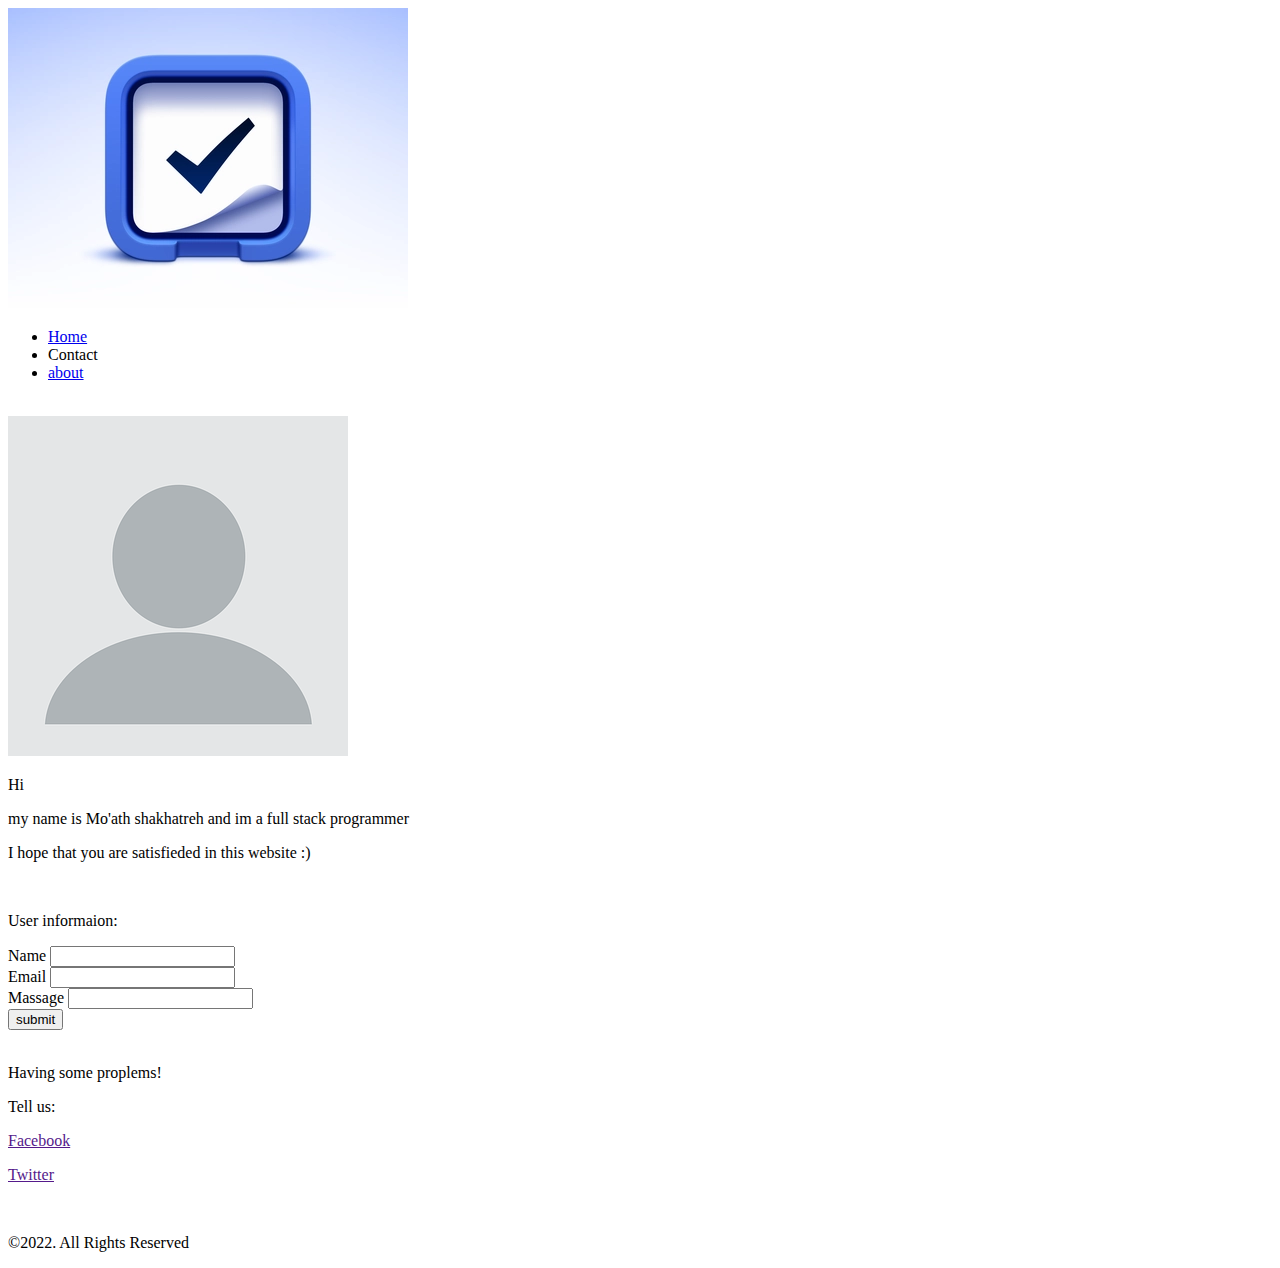
==== about.html @ 86ff5637 "todo" ====
<!DOCTYPE html>
<html lang="en">
<head>
    <meta charset="UTF-8">
    <meta http-equiv="X-UA-Compatible" content="IE=edge">
    <meta name="viewport" content="width=device-width, initial-scale=1.0">
    <title>Document</title>
</head>
<body>
    
    <header>
        <section>
            <img src="./de475cb79969a810d45ba9b5d8cbf4a5.webp" alt="logo">
        </section>
        <nav>
            <ul> 
                <li><a href="./index.html">Home</a></li>
                <li>Contact</li>
                <li><a href="./about.html">about</a></li>
                
            </ul>
        </nav>
        <br>
    </header>

    <main>
        <img src="./blank-profile-picture-973460__340.webp">
        <p>Hi</p>
        <p>my name is Mo'ath shakhatreh and im a full stack programmer </p> 
        <p>I hope that you are satisfieded in this website :)</p>
        <br>
        <section>
            <form>
                <p>User informaion:</p> 
                <label for="Name">Name</label>
                <input type="text" name="Name" id="Name"> <br>
                <label for="Email">Email</label> 
                <input type="text" name="Email" id="Email"> <br>
                <label for="Massage">Massage</label> 
                <input type="text" name="Massage" id="Massage"> <br>

                <button type="submit" id="submit">submit</button>
            </form>
    </main>
<br>
<footer>
    <P>Having some proplems!</P>
    <p>Tell us:</p>
    <p><a href="">Facebook</a></p>
    <p><a href="">Twitter</a></p> <br>
    <section>
        <p> ©2022. All Rights Reserved</p>
    </section>
</footer>

</body>
</html>
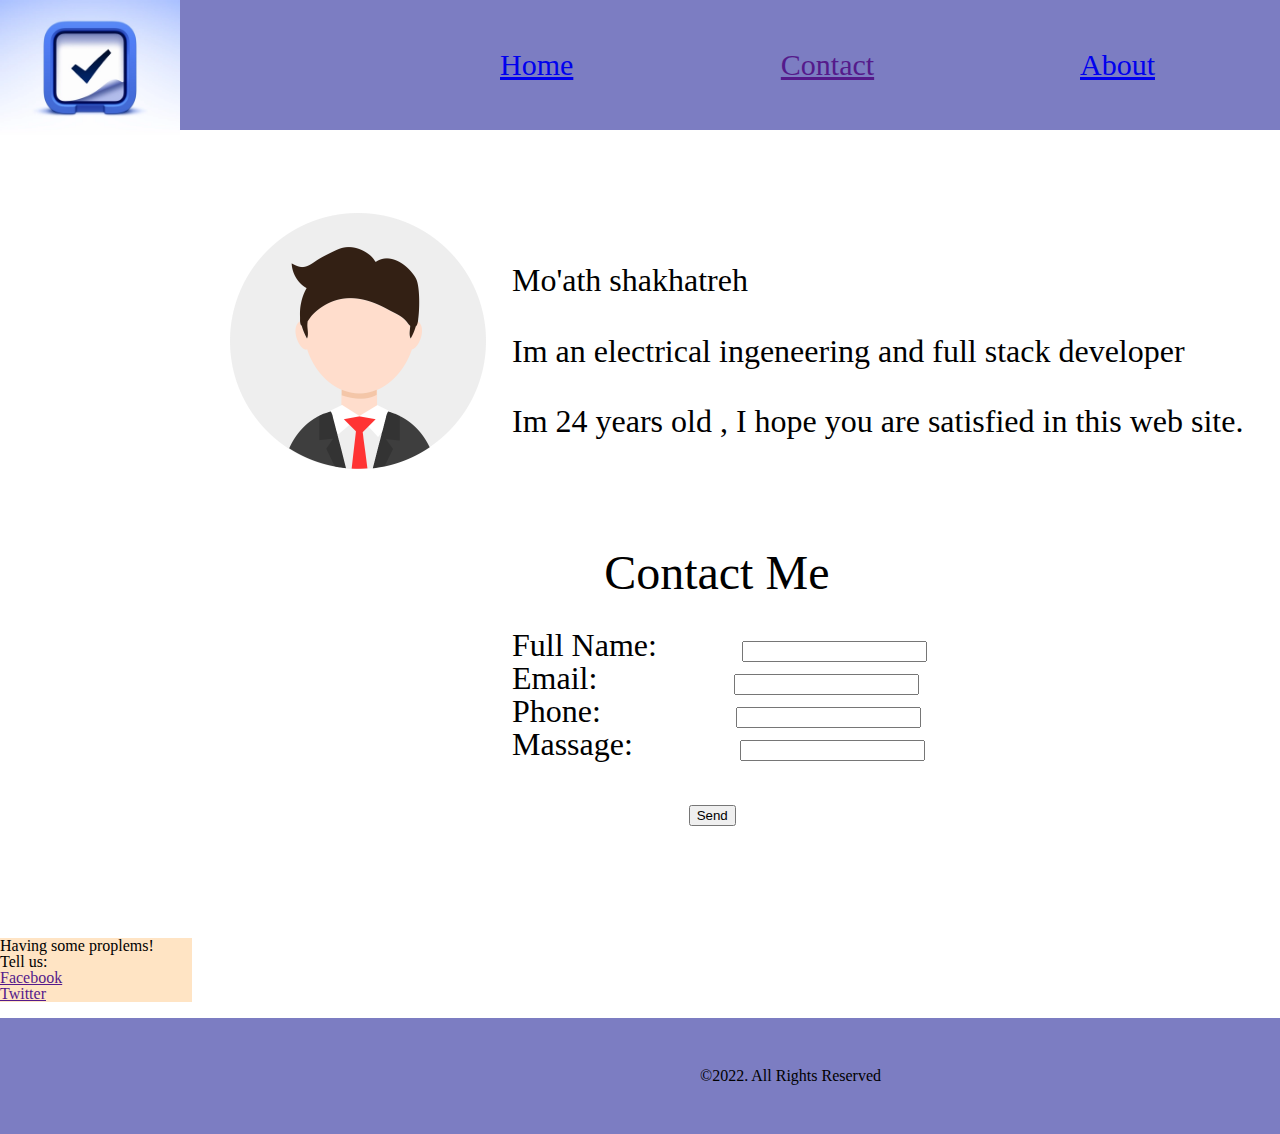
==== commit 7a286a7f: "style" ====
--- a/about.html
+++ b/about.html
@@ -5,51 +5,60 @@
     <meta http-equiv="X-UA-Compatible" content="IE=edge">
     <meta name="viewport" content="width=device-width, initial-scale=1.0">
     <title>Document</title>
+
+    <link rel="stylesheet" href="./reset.css">
+    <link rel="stylesheet" href="./about.css">
+
 </head>
+
 <body>
     
     <header>
         <section>
-            <img src="./de475cb79969a810d45ba9b5d8cbf4a5.webp" alt="logo">
+            <img id="im1" src="./de475cb79969a810d45ba9b5d8cbf4a5.webp" alt="logo">
         </section>
         <nav>
-            <ul> 
-                <li><a href="./index.html">Home</a></li>
-                <li>Contact</li>
-                <li><a href="./about.html">about</a></li>
-                
-            </ul>
+            <p id="par1"><a href="./index.html">Home</a> <a href="">Contact</a> <a href="./about.html">About</a></p>
         </nav>
-        <br>
+        <br> <br> <br> <br> <br> <br>
     </header>
 
     <main>
-        <img src="./blank-profile-picture-973460__340.webp">
-        <p>Hi</p>
-        <p>my name is Mo'ath shakhatreh and im a full stack programmer </p> 
-        <p>I hope that you are satisfieded in this website :)</p>
-        <br>
-        <section>
-            <form>
-                <p>User informaion:</p> 
-                <label for="Name">Name</label>
-                <input type="text" name="Name" id="Name"> <br>
-                <label for="Email">Email</label> 
-                <input type="text" name="Email" id="Email"> <br>
-                <label for="Massage">Massage</label> 
-                <input type="text" name="Massage" id="Massage"> <br>
 
-                <button type="submit" id="submit">submit</button>
-            </form>
+<niv id="niv1">
+
+    <img id="im2" src="./Avatar-Profile-PNG-Picture.png">
+    
+    <p id="p2">Mo'ath shakhatreh</p> 
+    <p id="p2">Im an electrical ingeneering and full stack developer</p>
+    <p id="p2">Im 24 years old , I hope you are satisfied in this web site.</p>
+<br> <br> <br> <br> <br> <br> <br>
+
+        <form id="f1">
+            <p id="pf1">Contact Me</p> <br> 
+            <label id="l1" for="Name">Full Name:</label>
+            <input type="text" name="Name" id="Name"> <br>
+            <label id="l2" for="Email">Email:</label> 
+            <input type="text" name="Email" id="Email"> <br>
+            <label id="l4" for="Phone">Phone:</label> 
+            <input type="text" name="Phone" id="Phone"> <br>
+            <label id="l3" for="Massage">Massage:</label> 
+            <input type="text" name="Massage" id="Massage"> <br><br>
+
+            <button type="submit" id="submit">Send</button>
+        </form>
+
+</niv>
+
     </main>
-<br>
+<br> <br> <br> <br> <br> <br> <br>
 <footer>
-    <P>Having some proplems!</P>
-    <p>Tell us:</p>
-    <p><a href="">Facebook</a></p>
-    <p><a href="">Twitter</a></p> <br>
+    <P id="lp1">Having some proplems!</P>
+    <p id="lp1">Tell us:</p>
+    <p id="lp1"><a href="">Facebook</a></p>
+    <p id="lp1"><a href="">Twitter</a></p> <br>
     <section>
-        <p> ©2022. All Rights Reserved</p>
+        <p id="lp2"> ©2022. All Rights Reserved</p>
     </section>
 </footer>
 
--- a/about.css
+++ b/about.css
@@ -0,0 +1,57 @@
+#im1 {
+	position: absolute;
+    width: 180px;
+}
+#par1 {
+	color: brown; 
+    background-color: rgb(124, 125, 194);
+    padding:50px 0px 50px 500px ;
+    word-spacing: 200px;
+    font-size:30px ;
+}
+#p2{
+	margin-left: 40%;
+	font-size: 200%;
+	margin-top: 3%;
+
+}
+#im2{
+	width: 20%;
+	position: absolute;
+	margin-left: 18%;
+	margin-top: -4%;
+}
+#f1{
+	margin-left: 40%;
+	font-size: 200%;    
+}
+#pf1{
+	font-size: 150%;
+	margin-left: 12%;
+}
+#l1{
+	padding-right: 10%;
+}
+#l2{
+	padding-right: 16.8%;
+}
+#l3{
+	padding-right: 12.9%;
+}
+#l4{
+	padding-right:16.5%;
+}
+#Massage {
+	block-size: 0%;
+}
+#submit{
+margin-left: 23%;
+}
+#lp1{
+    background-color: bisque;
+    margin-right: 85%;
+}
+#lp2{
+	background-color:  rgb(124, 125, 194);
+    padding:50px 0px 50px 700px ;
+}
